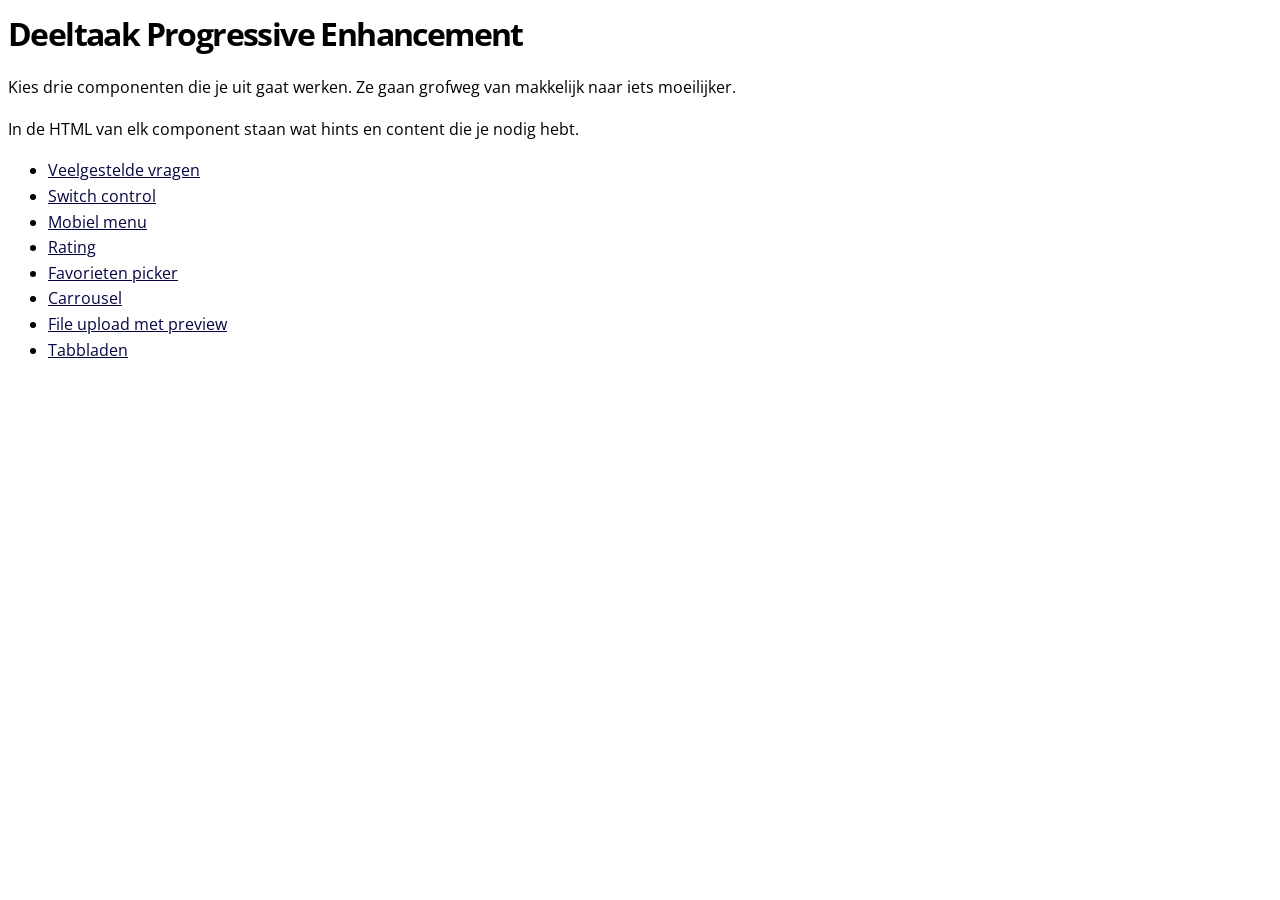
==== index.html @ ab185dc7 "Merge branch 'main' of https://github.com/christoph3r3w/progressive-enhancement" ====
<!doctype html>
<html lang="nl">
	<head>
		<meta charset="utf-8">
		<title>Progressive Enhancement / FDND</title>
		<link href="https://fonts.googleapis.com/css2?family=Open+Sans:ital,wght@0,300..800;1,300..800&display=swap" rel="stylesheet">
		<link href="assets/styles.css" rel="stylesheet">
	</head>
	<body>
		<h1>Deeltaak Progressive Enhancement</h1>
		<p>Kies drie componenten die je uit gaat werken. Ze gaan grofweg van makkelijk naar iets moeilijker.</p>
		<p>In de HTML van elk component staan wat hints en content die je nodig hebt.</p>
		<nav class="fdnd-nav">
			<ul>
				<li><a href="faq.html">Veelgestelde vragen</a></li>
				<li><a href="switch.html">Switch control</a></li>
				<li><a href="menu.html">Mobiel menu</a></li>
				<li><a href="rating.html">Rating</a></li>

				<li><a href="pickers.html">Favorieten picker</a></li>
				<li><a href="carrousel.html">Carrousel</a></li>
				<li><a href="file.html">File upload met preview</a></li>
				<li><a href="tabs.html">Tabbladen</a></li>
			</ul>
		</nav>
	</body>
</html>
---- assets/styles.css ----
/*

Deze CSS hoef je niet aan te passen; dit zijn algemene stijlen voor elke pagina.
Gebruik het <style> element in het bestand van het component, waar ook wat hints staan.

*/



body {
	/* Je kunt de volgende FDND kleuren gebruiken in je code */
	--purple: #A675F5;
	--blue: #050542;
	--blue-50: rgba(5, 5, 66, 0.5);
	--green: #66E5BF;
	--yellow: #FFFC86;

	font-family: 'Open Sans', sans-serif;
	line-height: 1.6;
}

h1 {
	margin: 0;
	letter-spacing: -0.05em;
}

.fdnd-nav a {
	color: var(--blue);
}
.fdnd-nav a:hover, .fdnd-nav a:focus-visible {
	text-decoration: none;
}

/* En als je een simpele button wilt, kun je deze class gebruiken */
.fdnd-button {
	padding: .3em .6em;
	border: 1px solid transparent;
	border-radius: .5rem;
	font-family: inherit;
	font-size: inherit;
	text-decoration: none;
	color: var(--green);
	background: var(--blue);
	cursor: pointer;
}

video {
	max-width: 100%;
	height: auto;
}

/* Alle focus states zijn al voor je gedaan, dus maak je daar niet druk om */
:focus-visible {
	outline: 3px solid var(--blue);
	outline-offset: 3px;
}
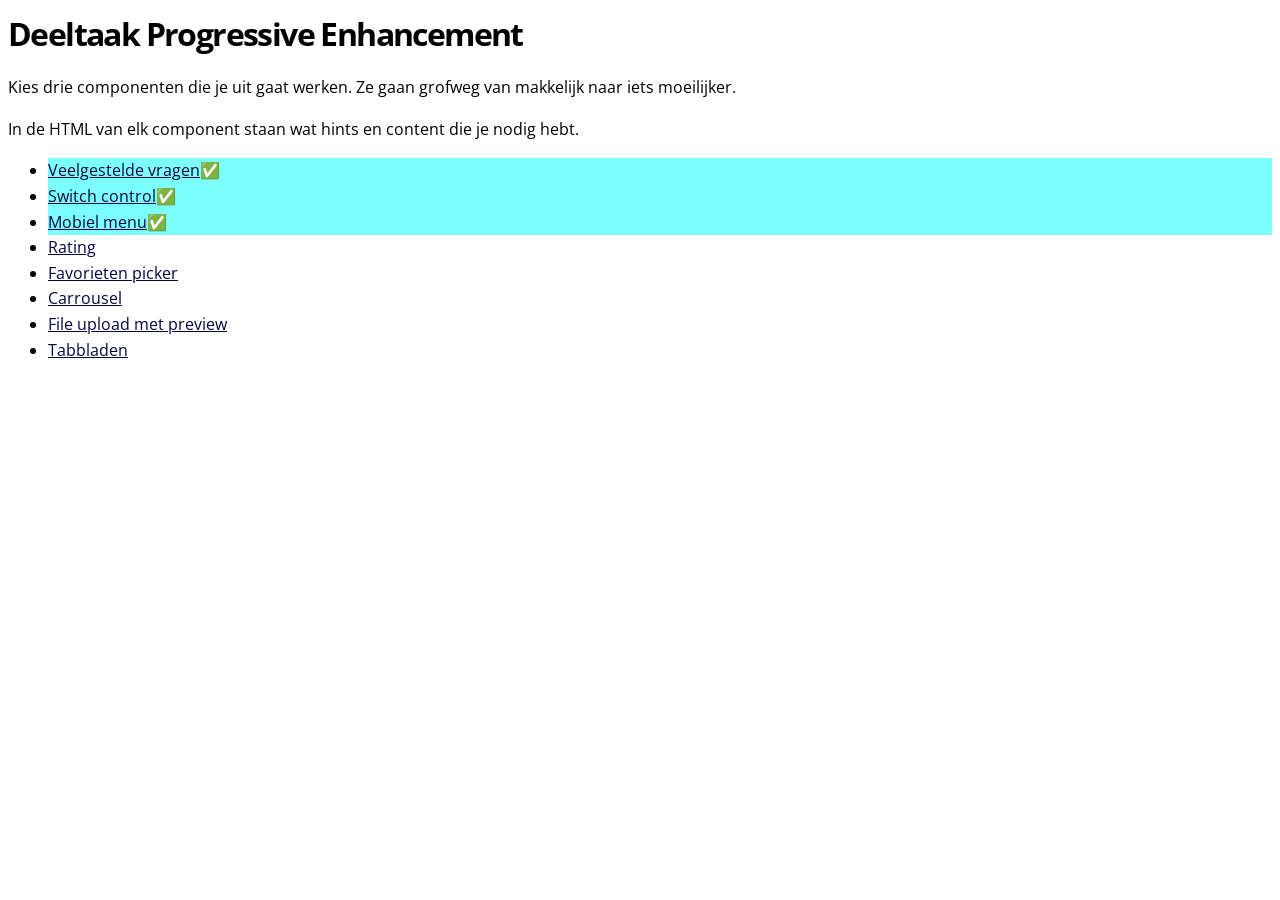
==== commit 6aae67c3: "general1.2" ====
--- a/index.html
+++ b/index.html
@@ -6,6 +6,16 @@
 		<link href="https://fonts.googleapis.com/css2?family=Open+Sans:ital,wght@0,300..800;1,300..800&display=swap" rel="stylesheet">
 		<link href="assets/styles.css" rel="stylesheet">
 	</head>
+	<style>
+		.fdnd-nav{
+			ul > li:nth-of-type(1), li:nth-of-type(2), li:nth-of-type(3){
+				background-color: rgba(0, 255, 255, 0.514);
+				&::after{
+					content: '✅';
+				}
+			}
+		}
+	</style>
 	<body>
 		<h1>Deeltaak Progressive Enhancement</h1>
 		<p>Kies drie componenten die je uit gaat werken. Ze gaan grofweg van makkelijk naar iets moeilijker.</p>
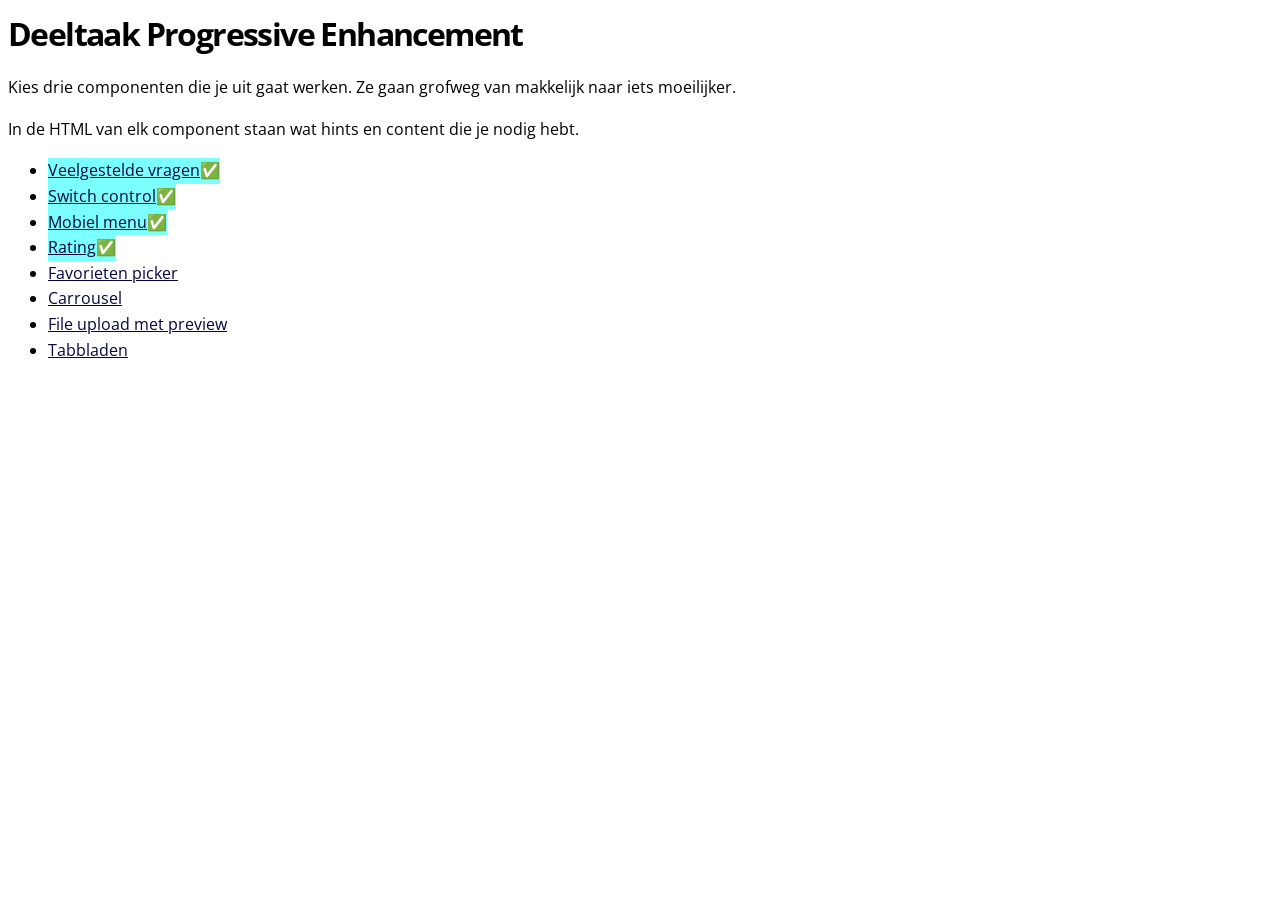
==== commit c7ae5f1b: "general2" ====
--- a/index.html
+++ b/index.html
@@ -8,8 +8,9 @@
 	</head>
 	<style>
 		.fdnd-nav{
-			ul > li:nth-of-type(1), li:nth-of-type(2), li:nth-of-type(3){
+			ul > li:nth-last-of-type(n+5){
 				background-color: rgba(0, 255, 255, 0.514);
+				width: fit-content;
 				&::after{
 					content: '✅';
 				}
